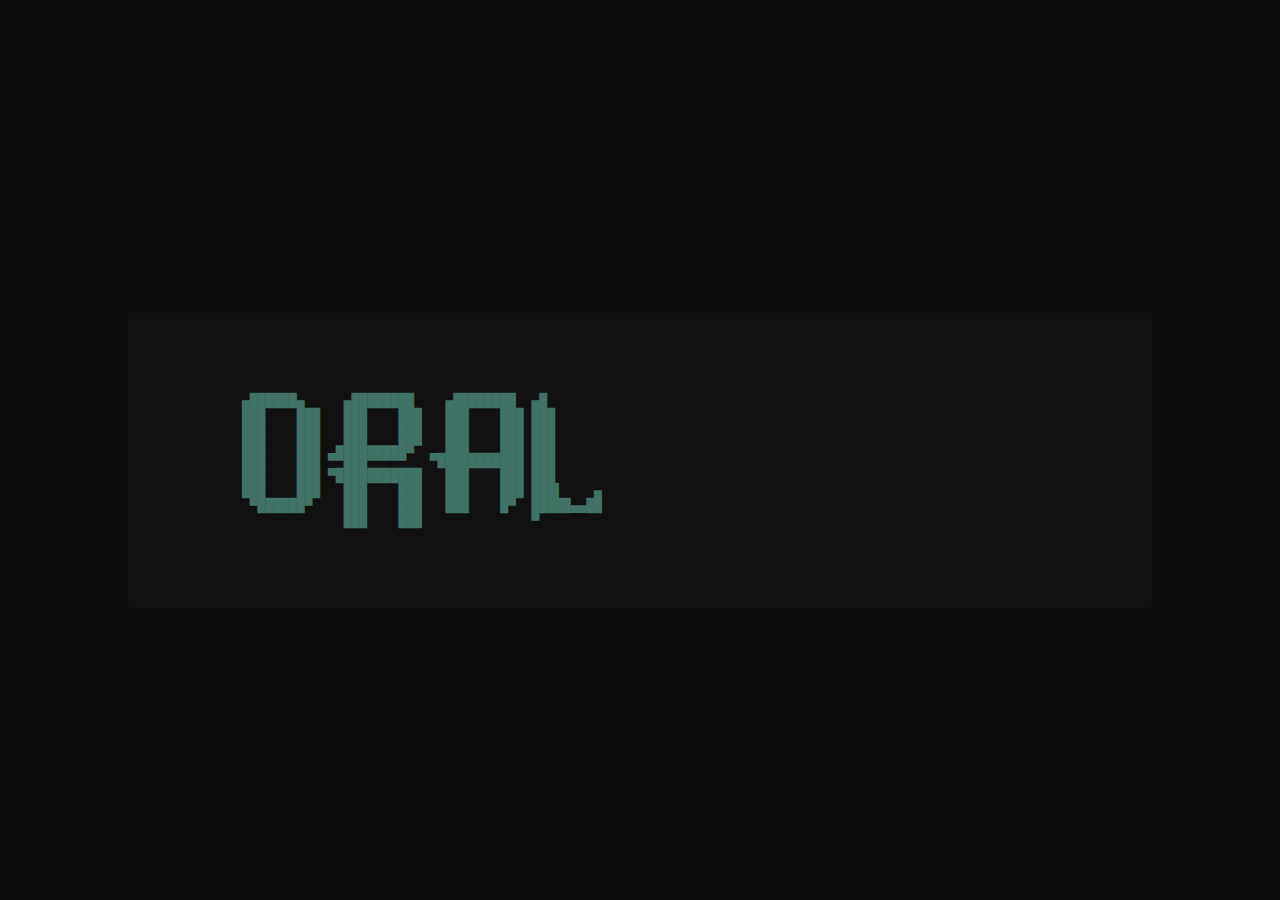
==== index.html @ 1f186cf1 "Add files via upload" ====
<!DOCTYPE html><html lang="en"><head>
    <meta charset="UTF-8">
    <meta name="viewport" content="width=device-width, initial-scale=1.0">
    <meta property="og:type" content="website">
    <meta property="og:title" content="8c">
    <meta property="og:description" content="8c 8c 8c 8c 8c 8c :3">
    <meta property="og:url" content="index-2.html">
    <title>8c</title>
    <style>
        body {
    cursor: url('images/cursor.png'), auto;
}

        body {
            margin: 0;
            font-family: Arial, sans-serif;
            background-color: #0f0e0e; 
            color: #ddd;
            min-height: 100vh; 
            display: flex;
            justify-content: center;
            align-items: center; 
        }

        .code-container {
            position: relative;
            width: 80%;
            margin-top: 20px;
            overflow-y: auto;
            max-height: calc(100vh - 320px);
        }

        pre {
            background-color: #111;
            color: #407266;
            padding: 20px;
            border-radius: 5px;
            overflow-x: auto;
            position: relative;
        }

        .copy-icon {
            position: absolute;
            top: 5px;
            right: 5px;
            width: 16px;
            height: 16px; 
            background-image: url('images/copy.png');
            background-size: cover;
            cursor: url('cursor.html'), auto; /* Change cursor style */
            opacity: 0; 
            transition: opacity 0.3s ease;
        }

        .code-container:hover .copy-icon {
            opacity: 1; 
        }
    </style>
</head>
<body>
    <div class="code-container">
        <pre id="code-block">             
          
          
          
            ▄██████▄     ▄████████    ▄████████  ▄█       
            ███    ███   ███    ███   ███    ███ ███       
            ███    ███   ███    ███   ███    ███ ███       
            ███    ███  ▄███▄▄▄▄██▀   ███    ███ ███       
            ███    ███ ▀▀███▀▀▀▀▀   ▀███████████ ███       
            ███    ███ ▀███████████   ███    ███ ███       
            ███    ███   ███    ███   ███    ███ ███▌    ▄ 
             ▀██████▀    ███    ███   ███    █▀  █████▄▄██ 
                         ███    ███              ▀                                                                                                           
                                                                                                              
               
            <span class="copy-icon" onclick="copyCode()"></span>
        </pre>
    </div>

    <script>
        function copyCode() {
            var codeBlock = document.getElementById("code-block");
            var range = document.createRange();
            range.selectNode(codeBlock);
            window.getSelection().removeAllRanges();
            window.getSelection().addRange(range);
            document.execCommand("copy");
            window.getSelection().removeAllRanges();
        }
    </script>


</body></html>
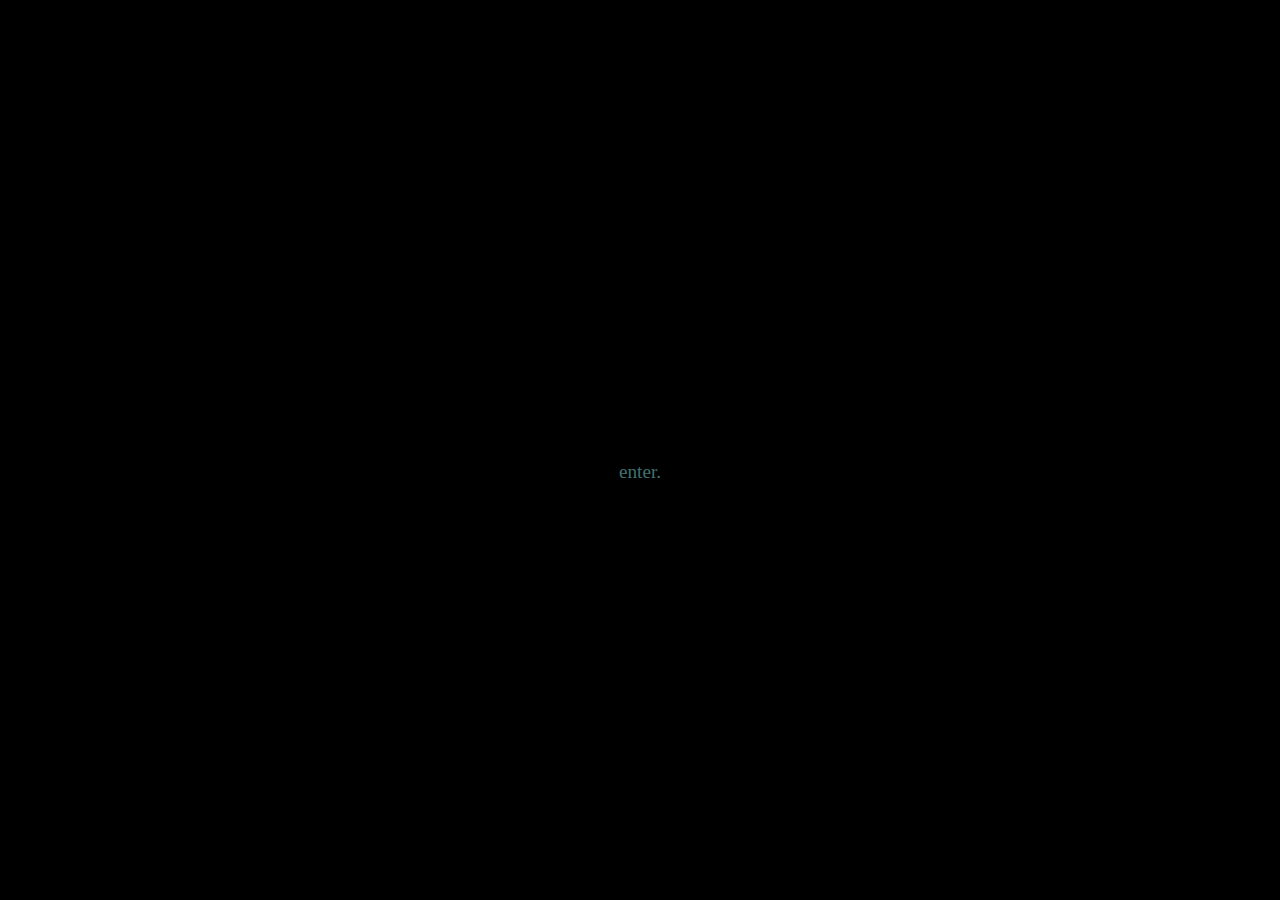
==== commit 0e145f09: "Update index.html" ====
--- a/index.html
+++ b/index.html
@@ -2,62 +2,39 @@
     <meta charset="UTF-8">
     <meta name="viewport" content="width=device-width, initial-scale=1.0">
     <meta property="og:type" content="website">
-    <meta property="og:title" content="8c">
-    <meta property="og:description" content="8c 8c 8c 8c 8c 8c :3">
+    <meta property="og:title" content="oral">
+    <meta property="og:description" content="soon... @uranism ">
     <meta property="og:url" content="index-2.html">
-    <title>8c</title>
-    <style>
-        body {
-    cursor: url('images/cursor.png'), auto;
-}
+    <title>oral</title>
+    <link rel="stylesheet" href="main.css">
+</head>
 
-        body {
-            margin: 0;
-            font-family: Arial, sans-serif;
-            background-color: #0f0e0e; 
-            color: #ddd;
-            min-height: 100vh; 
-            display: flex;
-            justify-content: center;
-            align-items: center; 
-        }
 
-        .code-container {
-            position: relative;
-            width: 80%;
-            margin-top: 20px;
-            overflow-y: auto;
-            max-height: calc(100vh - 320px);
-        }
 
-        pre {
-            background-color: #111;
-            color: #407266;
-            padding: 20px;
-            border-radius: 5px;
-            overflow-x: auto;
-            position: relative;
-        }
 
-        .copy-icon {
-            position: absolute;
-            top: 5px;
-            right: 5px;
-            width: 16px;
-            height: 16px; 
-            background-image: url('images/copy.png');
-            background-size: cover;
-            cursor: url('cursor.html'), auto; /* Change cursor style */
-            opacity: 0; 
-            transition: opacity 0.3s ease;
-        }
 
-        .code-container:hover .copy-icon {
-            opacity: 1; 
-        }
-    </style>
-</head>
+
 <body>
+
+
+
+    <input type="checkbox" autocomplete="off" id="overlay-toggle">
+    <div class="overlay fullscreen">
+      <label for="overlay-toggle" onclick="audioPlay();videoPlay()">
+        <span class="no-hover" style="font-family: mono; font-size: 0.6em">enter</span>
+        <span class="hover" style="font-family: derk; font-size: 0.6em">
+          <span class="overlay-label" style="background: url('images/snow2.gif')">
+            <a>enter.</a>
+          </span>
+        </span>
+      </label>
+    </div>
+    <audio loop="" preload="auto" id="audio">
+      <source src="images/oral.mp3" type="audio/mp3">
+    </audio>
+
+    
+    
     <div class="code-container">
         <pre id="code-block">             
           
@@ -88,7 +65,18 @@
             document.execCommand("copy");
             window.getSelection().removeAllRanges();
         }
+
+        function audioPlay() {
+          var audio = document.getElementById("audio");
+          audio.volume = 0.1;
+          audio.play();
+        }
+
+        function videoPlay() {
+          var video = document.getElementById("video");
+          video.play();
+        }
     </script>
 
 
-</body></html>+</body></html>
--- a/main.css
+++ b/main.css
@@ -0,0 +1,161 @@
+body {
+cursor: url('images/cursor.png'), auto;
+}
+
+body {
+    margin: 0;
+    font-family: Arial, sans-serif;
+    background-color: #0f0e0e; 
+    color: #ddd;
+    min-height: 100vh; 
+    display: flex;
+    justify-content: center;
+    align-items: center; 
+}
+
+.code-container {
+    position: relative;
+    width: 80%;
+    margin-top: 20px;
+    overflow-y: auto;
+    max-height: calc(100vh - 320px);
+}
+
+pre {
+    background-color: #111;
+    color: #407266;
+    padding: 20px;
+    border-radius: 5px;
+    overflow-x: auto;
+    position: relative;
+}
+
+.copy-icon {
+    position: absolute;
+    top: 5px;
+    right: 5px;
+    width: 16px;
+    height: 16px; 
+    background-image: url('images/copy.png');
+    background-size: cover;
+    cursor: url('cursor.html'), auto; /* Change cursor style */
+    opacity: 0; 
+    transition: opacity 0.3s ease;
+}
+
+.code-container:hover .copy-icon {
+    opacity: 1; 
+}
+
+a:hover {
+    transition:.4s!important;
+    color:rgb(190, 190, 190)!important;
+    text-shadow: 0 0 0.40em rgb(190, 190, 190);
+  }
+  span::before {
+    content:'\A';
+    white-space:pre
+  }
+  #overlay-toggle {
+    position:absolute;
+    display: none;
+  }
+  .debold{
+    font-weight:normal
+  }
+  .socials {
+  display: flex;
+  align-items: center;
+  justify-content: center;
+  }
+  .overlay {
+    z-index: 1;
+    background-color: black;
+  }
+  .overlay label {
+    display: grid;
+    place-items: center;
+    width: 100vw;
+    height: 100vw;
+    color: rgb(64, 114, 112);
+    font-size: 2rem;
+    cursor: url("../images/redcur.png"), default;
+  }
+  .no-hover {
+    display: block;
+  }
+  .hover {
+    display: none;
+  }
+  .fullscreen {
+    position: fixed;
+    top: 50%;
+    left: 50%;
+    transform: translate(-50%, -50%);
+    min-height: 100vh;
+    min-width: 100vw;
+  }
+  .text-content {
+    background: rgba(0, 0, 0, 0);
+    display: grid;
+    place-content: center;
+    text-align: center;
+    color: rgb(195, 4, 6);
+  }
+  .text-content h1 {
+    font-size: 3rem;
+    font-weight: 800;
+  }
+  .text-content p {
+    padding-top: 30px;
+    padding-right: 10px;
+    padding-bottom: 31px;
+    padding-left: 10px;
+    font-size: 1.7rem;
+    font-weight: 500;
+    line-height: 0.0;
+    color: rgb(4, 4, 4);
+    display: flex;
+  }
+  .text-content a {
+    padding-top: 10px;
+    padding-right: 10px;
+    padding-bottom: 10px;
+    padding-left: 10px;
+    font-size: 1.3rem;
+    line-height: 0.0;
+    color: #a60404;
+    display: flex;
+  }
+  #overlay-toggle:checked ~ .overlay {
+    animation-fill-mode: forwards;
+    animation-name: fade, hide;
+    animation-delay: 0s, 600ms;
+    animation-duration: 900ms, 1ms;
+  }
+  #overlay-toggle:checked ~ .overlay label {
+    animation-fill-mode: forwards;
+    animation-name: fade;
+    animation-delay: 0s;
+    animation-duration: 900ms;
+  }
+  @media(hover: hover) {
+    .hover {
+      display: block;
+    }
+    .no-hover {
+      display: none;
+    }
+  }
+  @keyframes fade{
+    to {
+      opacity: 0;
+    }
+  }
+  @keyframes hide {
+    to {
+      visibility: hidden;
+    }
+    
+  }
+  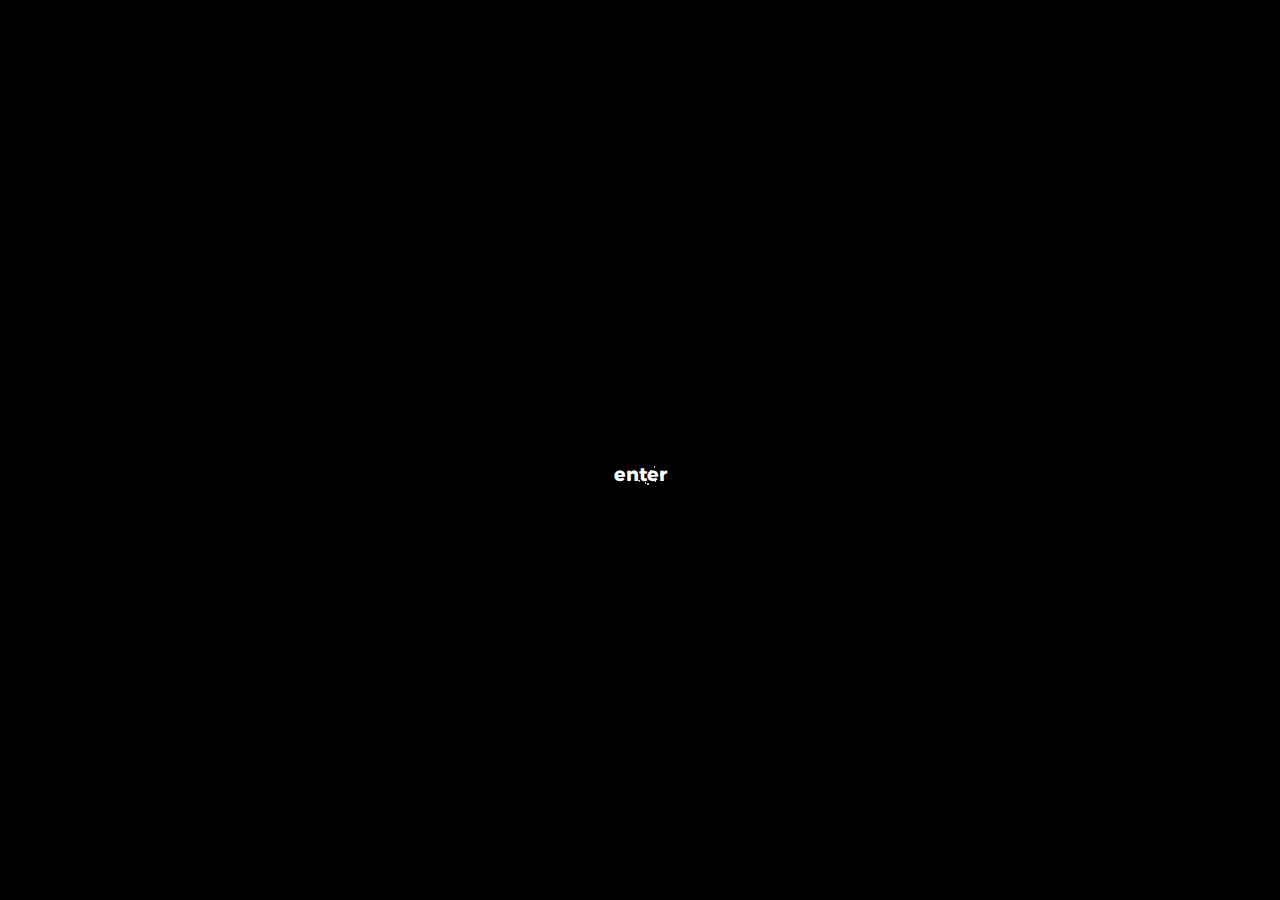
==== commit 367fde75: "Add files via upload" ====
--- a/index.html
+++ b/index.html
@@ -1,71 +1,68 @@
 <!DOCTYPE html><html lang="en"><head>
-    <meta charset="UTF-8">
-    <meta name="viewport" content="width=device-width, initial-scale=1.0">
+    
+    
+    <meta charset="utf-8">
+    <title>oral :3</title>
+    <meta name="viewport" content="width=device-width, initial-scale=1">
+    <meta http-equiv="X-UA-Compatible" content="IE=edge">
     <meta property="og:type" content="website">
-    <meta property="og:title" content="oral">
-    <meta property="og:description" content="soon... @uranism ">
-    <meta property="og:url" content="index-2.html">
-    <title>oral</title>
-    <link rel="stylesheet" href="main.css">
-</head>
+    <meta property="og:title" content="oral :3">
+    <meta property="og:description" content="#oral oral oral :3">
+    <meta name="theme-color" content="#00000">
+    <link rel="stylesheet" href="css/main.css">
+    <link rel="stylesheet" href="css/snow.css">
+    <link rel="shortcut icon" type="image/jpg" href="images/favicon.png">
+    
+    <style>
+
+    </style>
+  </head>
+
+  <body>
+    <main>
+      <div class="snowflakes" aria-hidden="true">
+        <div class="snowflake">
+            oral
+        </div>
+        <div class="snowflake">
+            oral
+        </div>
+        <div class="snowflake">
+            oral
+        </div>
+        <div class="snowflake">
+            oral
+        </div>
+        <div class="snowflake">
+            oral
+        </div>
+        <div class="snowflake">
+            oral
+        </div>
+        <div class="snowflake">
+            oral
+        </div>
+        <div class="snowflake">
+            oral
+        </div>
+        <div class="snowflake">
+            oral
+        </div>
+        <div class="snowflake">
+            oral
+        </div>
+        <div class="snowflake">
+            oral
+        </div>
+        <div class="snowflake">
+            oral
+        </div>
+    </div>
 
 
 
 
-
-
-<body>
-
-
-
-    <input type="checkbox" autocomplete="off" id="overlay-toggle">
-    <div class="overlay fullscreen">
-      <label for="overlay-toggle" onclick="audioPlay();videoPlay()">
-        <span class="no-hover" style="font-family: mono; font-size: 0.6em">enter</span>
-        <span class="hover" style="font-family: derk; font-size: 0.6em">
-          <span class="overlay-label" style="background: url('images/snow2.gif')">
-            <a>enter.</a>
-          </span>
-        </span>
-      </label>
-    </div>
-    <audio loop="" preload="auto" id="audio">
-      <source src="images/oral.mp3" type="audio/mp3">
-    </audio>
-
-    
-    
-    <div class="code-container">
-        <pre id="code-block">             
-          
-          
-          
-            ▄██████▄     ▄████████    ▄████████  ▄█       
-            ███    ███   ███    ███   ███    ███ ███       
-            ███    ███   ███    ███   ███    ███ ███       
-            ███    ███  ▄███▄▄▄▄██▀   ███    ███ ███       
-            ███    ███ ▀▀███▀▀▀▀▀   ▀███████████ ███       
-            ███    ███ ▀███████████   ███    ███ ███       
-            ███    ███   ███    ███   ███    ███ ███▌    ▄ 
-             ▀██████▀    ███    ███   ███    █▀  █████▄▄██ 
-                         ███    ███              ▀                                                                                                           
-                                                                                                              
-               
-            <span class="copy-icon" onclick="copyCode()"></span>
-        </pre>
-    </div>
-
-    <script>
-        function copyCode() {
-            var codeBlock = document.getElementById("code-block");
-            var range = document.createRange();
-            range.selectNode(codeBlock);
-            window.getSelection().removeAllRanges();
-            window.getSelection().addRange(range);
-            document.execCommand("copy");
-            window.getSelection().removeAllRanges();
-        }
-
+      <script>
         function audioPlay() {
           var audio = document.getElementById("audio");
           audio.volume = 0.1;
@@ -76,7 +73,92 @@
           var video = document.getElementById("video");
           video.play();
         }
-    </script>
+      </script>
 
 
-</body></html>
+
+      <input type="checkbox" autocomplete="off" id="overlay-toggle">
+      <div class="overlay fullscreen">
+        <label for="overlay-toggle" onclick="audioPlay();videoPlay()">
+          <span class="no-hover" style="font-family: monospace; font-size: 0.6em">tap here</span>
+          <span class="hover" style="font-family: derk; font-size: 0.6em">
+            <span class="overlay-label" style="background: url('images/sparkle.gif')">
+              <a>enter</a>
+            </span>
+          </span>
+        </label>
+      </div>
+      <audio loop="" preload="auto" id="audio">
+        <source src="media/audio.mp3" type="audio/mp3">
+      </audio>
+
+
+      
+      <section class="fullscreen text-content">
+        <img src="images/oral.png" class="profile-image circular-image" alt="Profile Image">
+        <h1 style="font-family: derk;  text-shadow: 0 0 0.4em #e1e1e1">oral</h1> 
+
+
+        
+        <div class="socials">
+          <a href="https://vengeance.lol/k" target="_blank" style="
+          background: url('images/sparkle.gif');
+          text-decoration: none;
+          font-family: mono;
+          font-size: 1.1em;
+          color: #e1e1e1;
+          text-shadow: 0 0 0.4em #e1e1e1;
+      ">krome</a>
+          /
+          <a href="m.html"_blank" style="          
+              background: url('images/sparkle.gif');
+              text-decoration: none;
+              font-family: mono;
+              font-size: 1.1em;
+              color: #e1e1e1;
+              text-shadow: 0 0 0.4em #e1e1e1;
+            " target="_blank">mt8</a>
+          /
+          <a style="
+              background: url('images/sparkle.gif');
+              text-decoration: none;
+              font-family: mono;
+              font-size: 1.1em;
+              color: #e1e1e1;
+              text-shadow: 0 0 0.4em #e1e1e1;
+            " target="_blank">sosa</a>
+            /
+            <a style="
+            background: url('images/sparkle.gif');
+            text-decoration: none;
+            font-family: mono;
+            font-size: 1.1em;
+            color: #e1e1e1;
+            text-shadow: 0 0 0.4em #e1e1e1;
+          " target="_blank">glock</a>
+            / 
+            <a style="
+            background: url('images/sparkle.gif');
+            text-decoration: none;
+            font-family: mono;
+            font-size: 1.1em;
+            color: #e1e1e1;
+            text-shadow: 0 0 0.4em #e1e1e1;
+          " target="_blank">touji</a>
+        </div>
+
+
+        
+      </section>
+    </main>
+    
+  
+    <script src="js/ctitle.js"></script>
+    <script src="js/ctitle.js"></script>
+    <script src="js/pause.js"></script>
+    <script src="js/pagecopy.js"></script>
+    <script src="js/bird.js"></script>
+    <script src="js/blood.js"></script>
+    <script src="js/load.js"></script>
+
+</body></html>--- a/css/main.css
+++ b/css/main.css
@@ -0,0 +1,172 @@
+@font-face {
+  font-family: mono;
+  src: url(../fonts/mono.ttf); 
+}
+@font-face {
+  font-family: derk;
+  src: url(../fonts/derk.otf);
+}
+@font-face {
+  font-family: satoshi;
+  src: url(../fonts/satoshi.otf); 
+}
+#background-video {
+  position: fixed;
+  right: 0;
+  bottom: 0;
+  min-width: 100%; 
+  min-height: 100%;
+  width: auto;
+  height: auto;
+  z-index: -1000;
+  background-size: cover;
+}
+  html {
+  font-family: mono;
+  cursor: url("../images/cursor.png"), default;
+}
+*, *::after, *::before {
+  box-sizing: inherit;
+  margin: 0;
+  padding: 0;
+}
+body {
+  background: rgb(17, 17, 17);
+}
+a {
+  cursor: url("../cursor.html"), default;
+  text-decoration:wavy;
+  color:rgb(255, 255, 255)!important
+}
+a:hover {
+  transition:.4s!important;
+  color:rgb(190, 190, 190)!important;
+  text-shadow: 0 0 0.40em rgb(190, 190, 190);
+}
+span::before {
+  content:'\A';
+  white-space:pre
+}
+#overlay-toggle {
+  position:absolute;
+  display: none;
+}
+.debold{
+  font-weight:normal
+}
+.socials {
+display: flex;
+align-items: center;
+justify-content: center;
+}
+.overlay {
+  z-index: 1;
+  background-color: black;
+}
+.overlay label {
+  display: grid;
+  place-items: center;
+  width: 100vw;
+  height: 100vw;
+  color: rgb(255, 255, 255);
+  font-size: 2rem;
+  cursor: url("../images/cursor.png"), default;
+}
+.no-hover {
+  display: block;
+}
+.hover {
+  display: none;
+}
+.fullscreen {
+  position: fixed;
+  top: 50%;
+  left: 50%;
+  transform: translate(-50%, -50%);
+  min-height: 100vh;
+  min-width: 100vw;
+}
+.text-content {
+  background: rgba(0, 0, 0, 0);
+  display: grid;
+  place-content: center;
+  text-align: center;
+  color: rgb(255, 255, 255);
+}
+.text-content h1 {
+  font-size: 3rem;
+  font-weight: 800;
+}
+.text-content p {
+  padding-top: 30px;
+  padding-right: 10px;
+  padding-bottom: 31px;
+  padding-left: 10px;
+  font-size: 1.7rem;
+  font-weight: 500;
+  line-height: 0.0;
+  color: rgb(192, 192, 192);
+  display: flex;
+}
+.text-content a {
+  padding-top: 10px;
+  padding-right: 10px;
+  padding-bottom: 10px;
+  padding-left: 10px;
+  font-size: 1.3rem;
+  line-height: 0.0;
+  color: #fff;
+  display: flex;
+}
+#overlay-toggle:checked ~ .overlay {
+  animation-fill-mode: forwards;
+  animation-name: fade, hide;
+  animation-delay: 0s, 600ms;
+  animation-duration: 600ms, 1ms;
+}
+#overlay-toggle:checked ~ .overlay label {
+  animation-fill-mode: forwards;
+  animation-name: fade;
+  animation-delay: 0s;
+  animation-duration: 500ms;
+}
+@media(hover: hover) {
+  .hover {
+    display: block;
+  }
+  .no-hover {
+    display: none;
+  }
+}
+@keyframes fade{
+  to {
+    opacity: 0;
+  }
+}
+@keyframes hide {
+  to {
+    visibility: hidden;
+  }
+  
+}
+
+/* Define the class for circular image */
+.circular-image {
+  width: 500px;
+  height: 500px;
+  border-radius: 50%; /* This creates the circular effect */
+  object-fit: cover; /* This ensures the image covers the circle completely */
+}
+
+.profile-image {
+  width: 120px;
+  height: 120px;
+  border-radius: 50%; 
+  margin: 0 auto; 
+  display: block;
+  background-color: #fff; 
+}
+
+.rpc {
+  margin-bottom: 20px;
+}
--- a/css/snow.css
+++ b/css/snow.css
@@ -0,0 +1,140 @@
+.snowflake {
+    color: #ffffff;
+    font-size: 1.0em;
+    font-family: monospace;
+    text-shadow: 0 0 14px white;
+}
+
+
+@-webkit-keyframes snowflakes-fall {
+    0% {
+        top: -10%
+    }
+    100% {
+        top: 100%
+    }
+}
+
+@-webkit-keyframes snowflakes-shake {
+    0%,
+    100% {
+        -webkit-transform: translateX(0);
+        transform: translateX(0)
+    }
+    50% {
+        -webkit-transform: translateX(80px);
+        transform: translateX(80px)
+    }
+}
+
+@keyframes snowflakes-fall {
+    0% {
+        top: -10%
+    }
+    100% {
+        top: 100%
+    }
+}
+
+@keyframes snowflakes-shake {
+    0%,
+    100% {
+        transform: translateX(0)
+    }
+    50% {
+        transform: translateX(80px)
+    }
+}
+
+.snowflake {
+    position: fixed;
+    top: -10%;
+    z-index: 9999;
+    -webkit-user-select: none;
+    -moz-user-select: none;
+    -ms-user-select: none;
+    user-select: none;
+    cursor: default;
+    -webkit-animation-name: snowflakes-fall, snowflakes-shake;
+    -webkit-animation-duration: 10s, 3s;
+    -webkit-animation-timing-function: linear, ease-in-out;
+    -webkit-animation-iteration-count: infinite, infinite;
+    -webkit-animation-play-state: running, running;
+    animation-name: snowflakes-fall, snowflakes-shake;
+    animation-duration: 10s, 3s;
+    animation-timing-function: linear, ease-in-out;
+    animation-iteration-count: infinite, infinite;
+    animation-play-state: running, running
+}
+
+.snowflake:nth-of-type(0) {
+    left: 1%;
+    -webkit-animation-delay: 0s, 0s;
+    animation-delay: 0s, 0s
+}
+
+.snowflake:nth-of-type(1) {
+    left: 10%;
+    -webkit-animation-delay: 1s, 1s;
+    animation-delay: 1s, 1s
+}
+
+.snowflake:nth-of-type(2) {
+    left: 20%;
+    -webkit-animation-delay: 6s, .5s;
+    animation-delay: 6s, .5s
+}
+
+.snowflake:nth-of-type(3) {
+    left: 30%;
+    -webkit-animation-delay: 4s, 2s;
+    animation-delay: 4s, 2s
+}
+
+.snowflake:nth-of-type(4) {
+    left: 40%;
+    -webkit-animation-delay: 2s, 2s;
+    animation-delay: 2s, 2s
+}
+
+.snowflake:nth-of-type(5) {
+    left: 50%;
+    -webkit-animation-delay: 8s, 3s;
+    animation-delay: 8s, 3s
+}
+
+.snowflake:nth-of-type(6) {
+    left: 60%;
+    -webkit-animation-delay: 6s, 2s;
+    animation-delay: 6s, 2s
+}
+
+.snowflake:nth-of-type(7) {
+    left: 70%;
+    -webkit-animation-delay: 2.5s, 1s;
+    animation-delay: 2.5s, 1s
+}
+
+.snowflake:nth-of-type(8) {
+    left: 80%;
+    -webkit-animation-delay: 1s, 0s;
+    animation-delay: 1s, 0s
+}
+
+.snowflake:nth-of-type(9) {
+    left: 90%;
+    -webkit-animation-delay: 3s, 1.5s;
+    animation-delay: 3s, 1.5s
+}
+
+.snowflake:nth-of-type(10) {
+    left: 25%;
+    -webkit-animation-delay: 2s, 0s;
+    animation-delay: 2s, 0s
+}
+
+.snowflake:nth-of-type(11) {
+    left: 65%;
+    -webkit-animation-delay: 4s, 2.5s;
+    animation-delay: 4s, 2.5s
+}
